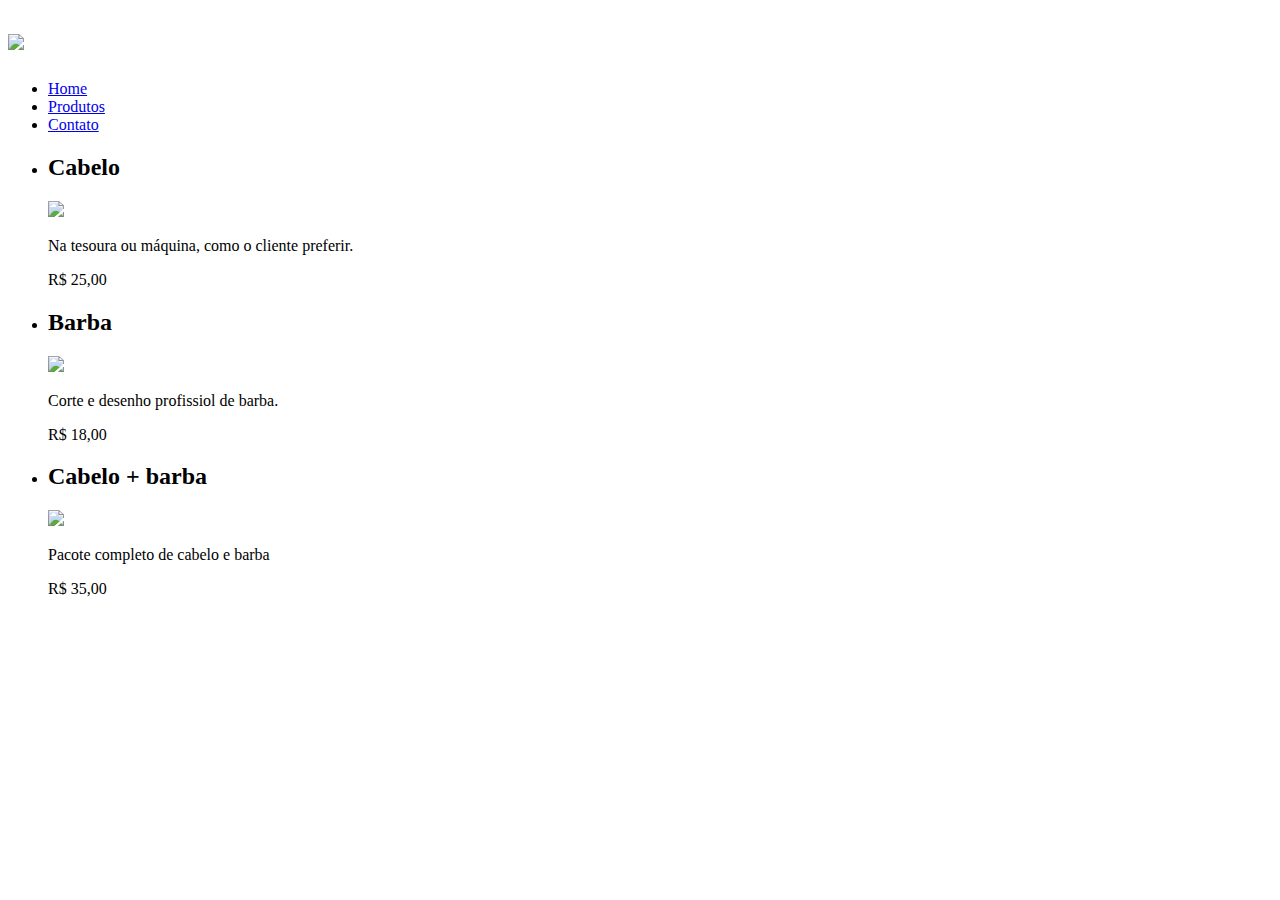
==== produtos.html @ 438464e1 "linha de comando" ====
<!DOCTYPE html>
<html>
	<head>
		<meta charset="UTF-8">
		<title> Produtos - Barbearia Alura </title>
		<link rel="stylesheet" href="reset.css">
		<link rel="stylesheet" href="produtos.css">

	</head>

	<body>
		<header> 
			<div class="caixa">
			<h1><img src="logo.png"></h1>

			<nav>
				<ul>
					<li><a href="index.html">Home</a></li>
					<li><a href="produtos.html">Produtos</a></li>
					<li><a href="contato.html">Contato</a></li>
				</ul>
			</nav>
			</div>
		</header>

		<main>
			<ul class="produtos">
				<li>
					<h2>Cabelo</h2>
					<img src="cabelo.jpg">
					<p class="produto-descricao">Na tesoura ou máquina, como o cliente preferir.</p>
					<p class="produto-preco">R$ 25,00</p>
				</li>
				<li>
					<h2> Barba</h2>
					<img src="barba.jpg">
					<p class="produto-descricao">Corte e desenho profissiol de barba.</p>
					<p class="produto-preco">R$ 18,00</p>
				</li>
				<li>
					<h2>Cabelo + barba</h2>
					<img src="cabelo+barba.jpg">
					<p class="produto-descricao">Pacote completo de cabelo e barba</p>
					<p class="produto-preco">R$ 35,00</p>
				</li>
		</main>
	</body>

</html>
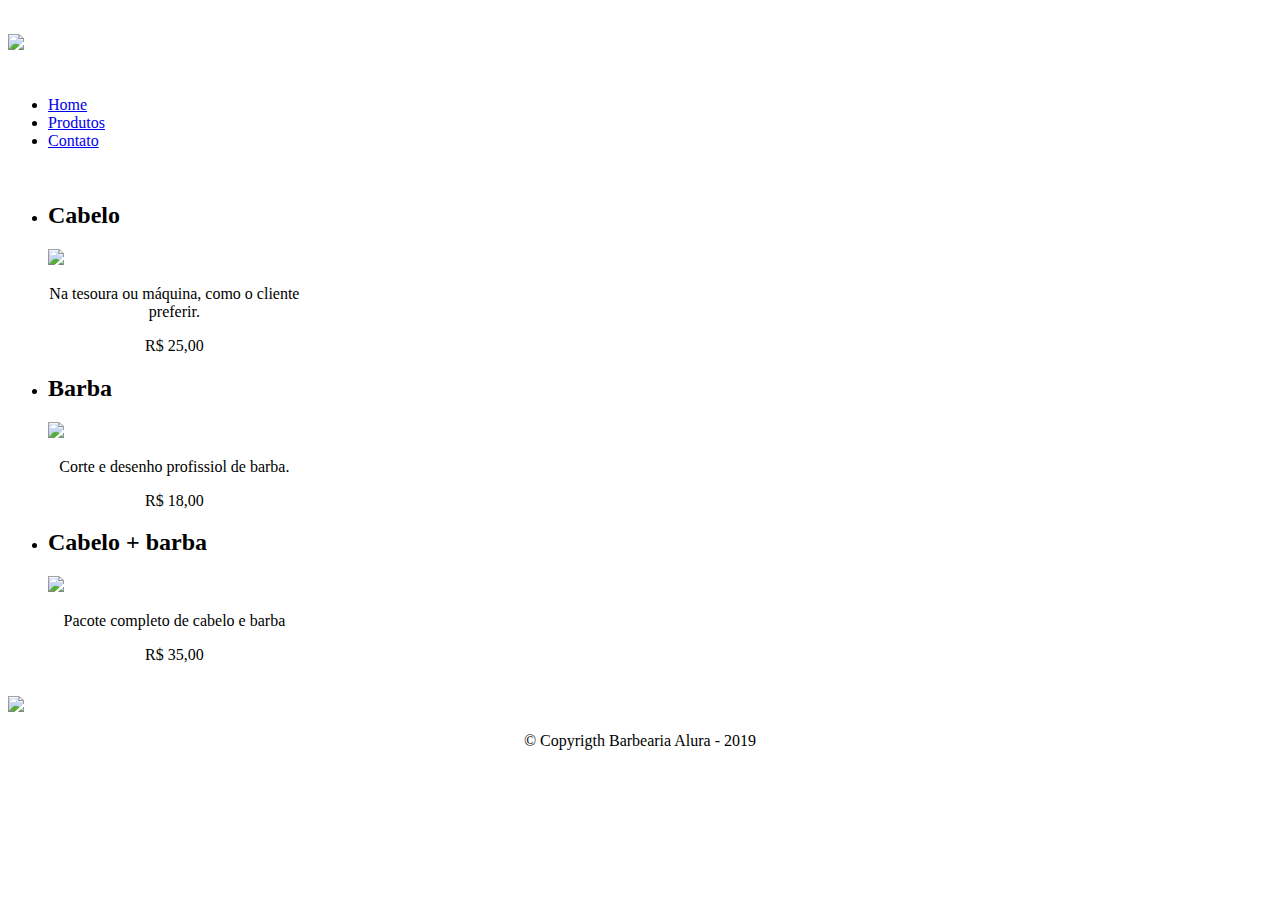
==== commit 809cdd86: "atualizado código pagina produto" ====
--- a/produtos.html
+++ b/produtos.html
@@ -4,7 +4,7 @@
 		<meta charset="UTF-8">
 		<title> Produtos - Barbearia Alura </title>
 		<link rel="stylesheet" href="reset.css">
-		<link rel="stylesheet" href="produtos.css">
+		<link rel="stylesheet" href="style.css">
 
 	</head>
 
@@ -44,6 +44,11 @@
 					<p class="produto-preco">R$ 35,00</p>
 				</li>
 		</main>
+
+		<footer>
+			<img src="logo-branco.png">
+			<p class="copyrigth">&copy; Copyrigth Barbearia Alura - 2019 </p>
+		</footer>
 	</body>
 
 </html>
--- a/style.css
+++ b/style.css
@@ -0,0 +1,54 @@
+body {
+	
+}
+
+.titulo-principal{
+	padding: 20px;
+}
+
+#banner {
+	width: 100%;
+}
+
+.principal {
+	background: #CCCCCC;
+	padding: 20px;
+}
+
+.titulo-centralizado {
+	text-align: center
+}
+
+p {
+	text-align: center;
+
+}
+
+#missao {
+	font-size: 20px
+}
+
+em strong {
+	color: red;
+}
+
+.itens {
+	font-style: italic;
+}
+
+.beneficios {
+	background: #FFFFFF;
+	padding: 20px;
+}
+
+
+ul {
+	display: inline-block;
+	vertical-align: top;
+	width: 20%;
+	margin-right: 15%;
+}
+
+.imagembeneficios {
+	width: 50%;
+}
